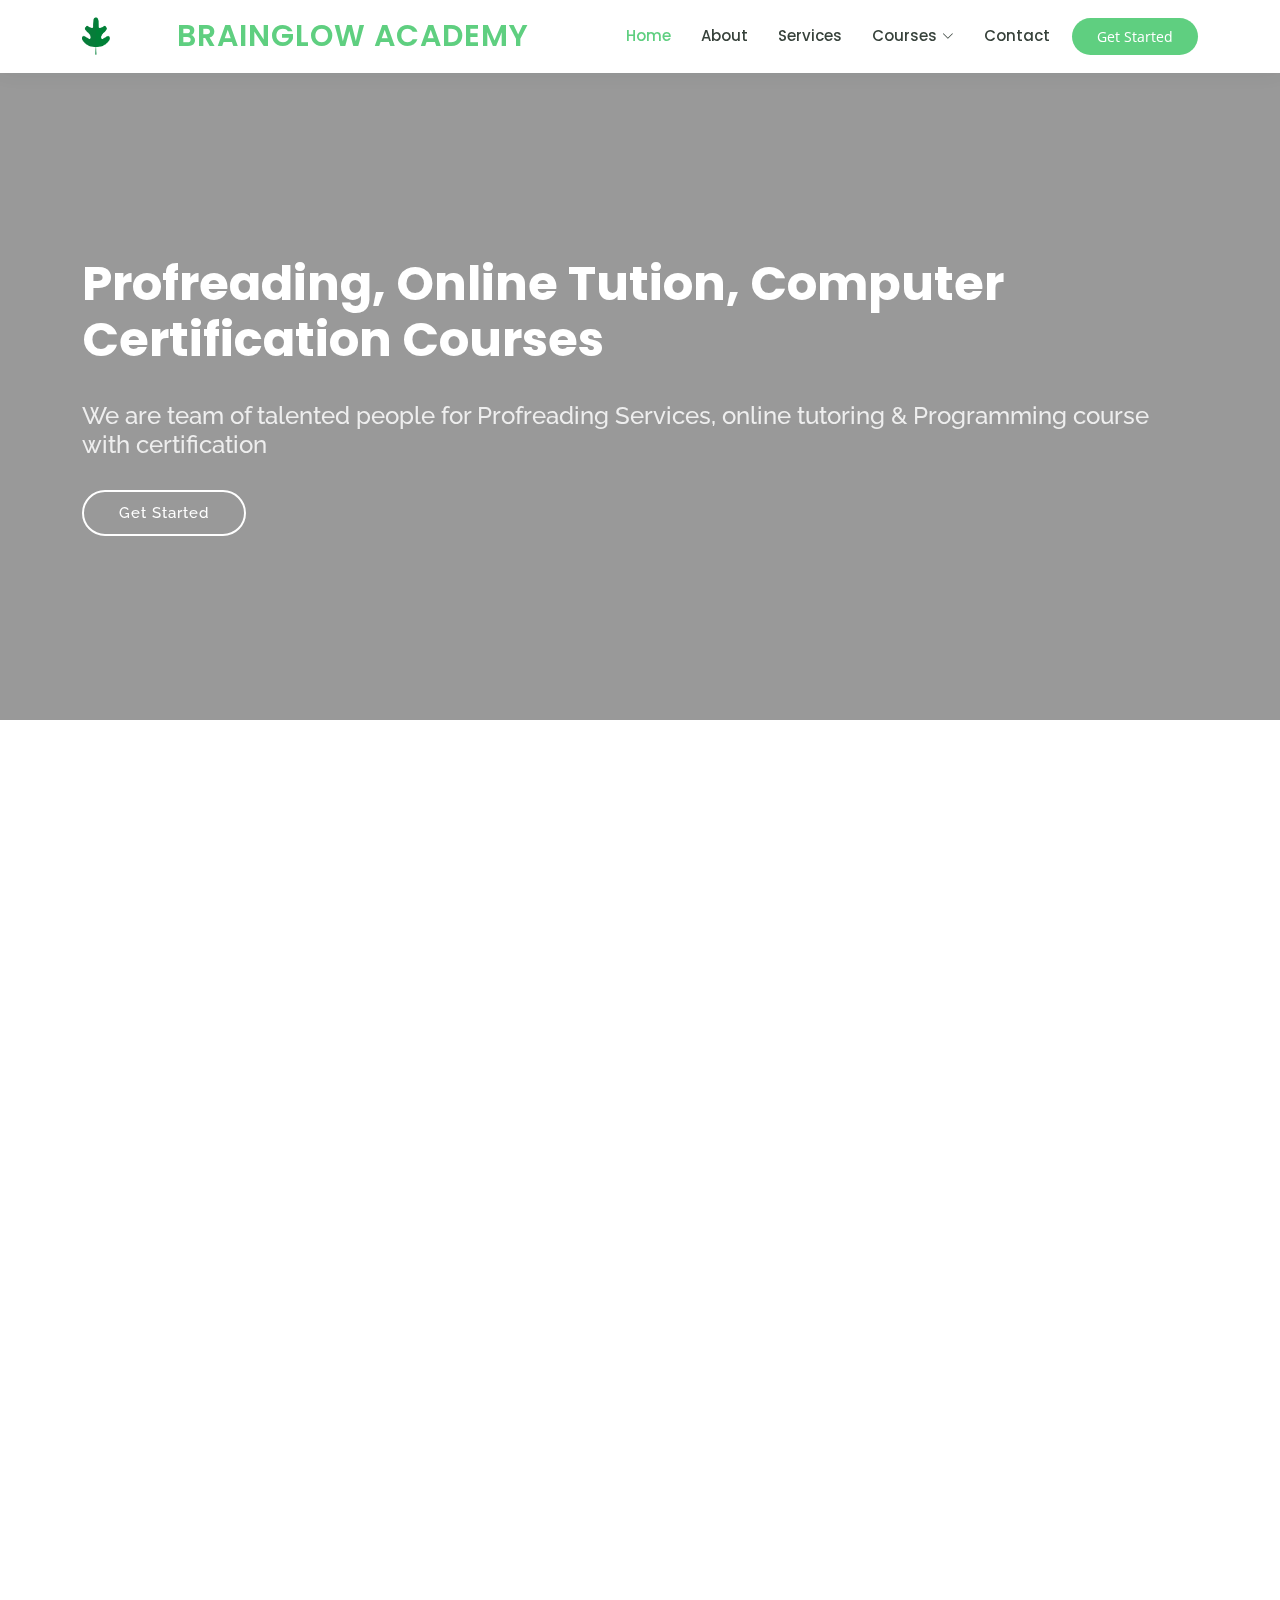
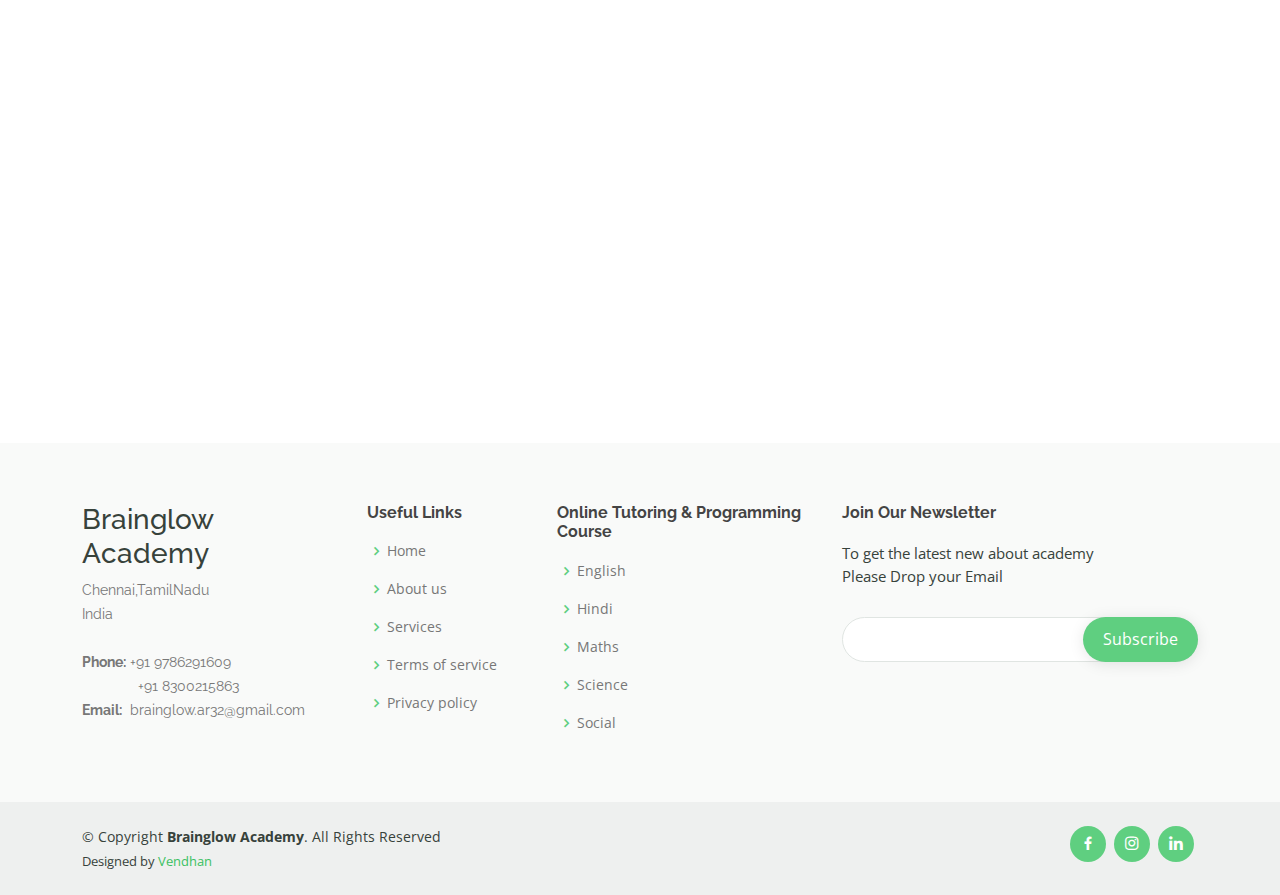
==== index.html @ c165df3a "main" ====
<!DOCTYPE html>
<html lang="en">

<head>
  <meta charset="utf-8">
  <meta content="width=device-width, initial-scale=1.0" name="viewport">

  <title>Brainglow Academy</title>
  <meta content="" name="description">
  <meta content="" name="keywords">

  <!-- Favicons -->
  <link href="assets/img/logo.png" rel="icon">
  <!--<link href="assets/img/apple-touch-icon.png" rel="apple-touch-icon">-->

  <!-- Google Fonts -->
  <link href="https://fonts.googleapis.com/css?family=Open+Sans:300,300i,400,400i,600,600i,700,700i|Raleway:300,300i,400,400i,500,500i,600,600i,700,700i|Poppins:300,300i,400,400i,500,500i,600,600i,700,700i" rel="stylesheet">

  <!-- Vendor CSS Files -->
  <link href="assets/vendor/animate.css/animate.min.css" rel="stylesheet">
  <link href="assets/vendor/aos/aos.css" rel="stylesheet">
  <link href="assets/vendor/bootstrap/css/bootstrap.min.css" rel="stylesheet">
  <link href="assets/vendor/bootstrap-icons/bootstrap-icons.css" rel="stylesheet">
  <link href="assets/vendor/boxicons/css/boxicons.min.css" rel="stylesheet">
  <link href="assets/vendor/remixicon/remixicon.css" rel="stylesheet">
  <link href="assets/vendor/swiper/swiper-bundle.min.css" rel="stylesheet">

  <!-- Template Main CSS File -->
  <link href="assets/css/style.css" rel="stylesheet">


</head>

<body>

  <!-- ======= Header ======= -->
  <header id="header" class="fixed-top">
    <div class="container d-flex align-items-center">
      <a href="index.html" class="logo me-auto"><img src="assets/img/logo.png" alt="" class="img-fluid"></a>
      <h1 class="logo me-lg-auto"><a href="index.html">BRAINGLOW ACADEMY</a></h1>
      <!-- Uncomment below if you prefer to use an image logo -->
      

      <nav id="navbar" class="navbar order-last order-lg-0">
        <ul>
          <li><a class="active" href="index.html">Home</a></li>
          <li><a href="about.html">About</a></li>
          <li><a href="service.html">Services</a></li>
          <!--<li><a href="trainers.html">Trainers</a></li>
          <li><a href="events.html">Events</a></li>
          <li><a href="pricing.html">Pricing</a></li>-->

          <li class="dropdown"><a href="#"><span>Courses</span> <i class="bi bi-chevron-down"></i></a>
            <ul>
              <li><a href="courses/pythoncourse.html">Python</a></li>
              <li class="dropdown"><a href="courses/webdevlop.html"><span>Web Development</span> <i class="bi bi-chevron-right"></i></a>
                <ul>
                  <li><a href="#">HTML5</a></li>
                  <li><a href="#">CSS3</a></li>
                  <li><a href="#">JavaScript</a></li>
                  <li><a href="#">Jquery</a></li>
                  <li><a href="#">Bootstrap</a></li>
                </ul>
              </li>
              <li><a href="#">PHP</a></li>
              <li><a href="#">C,C++</a></li>
              <li><a href="#">Django Framework</a></li>
            </ul>
          </li>
          <li><a href="contact.html">Contact</a></li>
        </ul>
        <i class="bi bi-list mobile-nav-toggle"></i>
      </nav><!-- .navbar -->

      <a href="service.html" class="get-started-btn">Get Started</a>

    </div>
  </header><!-- End Header -->

  <!-- ======= Hero Section ======= -->
  <section id="hero" class="d-flex justify-content-center align-items-center">
    <div class="container position-relative" data-aos="zoom-in" data-aos-delay="100">
      <h1>Profreading, Online Tution, Computer Certification Courses</h1><br>
      <h2>We are team of talented people for  Profreading Services, online tutoring & Programming course with certification</h2>
      <a href="service.html" class="btn-get-started">Get Started</a>
    </div>
  </section><!-- End Hero -->

  <main id="main">

    <!-- ======= About Section ======= -->
    <!--<section id="about" class="about">
      <div class="container" data-aos="fade-up">

        <div class="row">
          <div class="col-lg-6 order-1 order-lg-2" data-aos="fade-left" data-aos-delay="100">
            <img src="assets/img/about.jpg" class="img-fluid" alt="">
          </div>
          <div class="col-lg-6 pt-4 pt-lg-0 order-2 order-lg-1 content">
            <h3>Voluptatem dignissimos provident quasi corporis voluptates sit assumenda.</h3>
            <p class="fst-italic">
              Lorem ipsum dolor sit amet, consectetur adipiscing elit, sed do eiusmod tempor incididunt ut labore et dolore
              magna aliqua.
            </p>
            <ul>
              <li><i class="bi bi-check-circle"></i> Ullamco laboris nisi ut aliquip ex ea commodo consequat.</li>
              <li><i class="bi bi-check-circle"></i> Duis aute irure dolor in reprehenderit in voluptate velit.</li>
              <li><i class="bi bi-check-circle"></i> Ullamco laboris nisi ut aliquip ex ea commodo consequat. Duis aute irure dolor in reprehenderit in voluptate trideta storacalaperda mastiro dolore eu fugiat nulla pariatur.</li>
            </ul>
            <p>
              Ullamco laboris nisi ut aliquip ex ea commodo consequat. Duis aute irure dolor in reprehenderit in voluptate
            </p>

          </div>
        </div>

      </div>
    </section>--><!-- End About Section -->

    <!-- ======= Counts Section ======= -->
    <!--<section id="counts" class="counts section-bg">
      <div class="container">

        <div class="row counters">

          <div class="col-lg-3 col-6 text-center">
            <span data-purecounter-start="0" data-purecounter-end="1232" data-purecounter-duration="1" class="purecounter"></span>
            <p>Students</p>
          </div>

          <div class="col-lg-3 col-6 text-center">
            <span data-purecounter-start="0" data-purecounter-end="64" data-purecounter-duration="1" class="purecounter"></span>
            <p>Courses</p>
          </div>

          <div class="col-lg-3 col-6 text-center">
            <span data-purecounter-start="0" data-purecounter-end="42" data-purecounter-duration="1" class="purecounter"></span>
            <p>Events</p>
          </div>

          <div class="col-lg-3 col-6 text-center">
            <span data-purecounter-start="0" data-purecounter-end="15" data-purecounter-duration="1" class="purecounter"></span>
            <p>Trainers</p>
          </div>

        </div>

      </div>
    </section>--><!-- End Counts Section -->

    <!-- ======= Why Us Section ======= -->
    <section id="why-us" class="why-us">
      <div class="container" data-aos="fade-up">

        <div class="row">
          <div class="col-lg-4 d-flex align-items-stretch">
            <div class="content">
              <h3>Why Choose Brainglow?</h3>
              <p>
                Removing the complexities away from you is what we do.
                We are simple and dedicated people who are passionate about our work.
                Our work is based on insight and measurement of results. If you are looking for easy solutions that are more stylish than content, we are not for you. But, are you looking for a partner who can make you better, who goes in-depth and delivers concrete results - Yes, then just give us a ping.
              </p>
              <div class="text-center">
                <a href="about.html" class="more-btn">Learn More <i class="bx bx-chevron-right"></i></a>
              </div>
            </div>
          </div>
          <div class="col-lg-8 d-flex align-items-stretch" data-aos="zoom-in" data-aos-delay="100">
          <div class="about text-justify">
            <div class="icon-boxes d-flex flex-column justify-content-center">
              <div class="row">
                <div class="col-xl-4 d-flex align-items-stretch">
                  <div class="icon-box mt-4 mt-xl-0">
                    <i class="bx bx-receipt"></i>
          
                    <h4>Proofreading services</h4>
                    <p>Your ideas deserve to be expressed clearly. We are always ready to assist you with all your editing needs.It is the final step in the editorial cycle before publication</p>
                </div>
                </div>
                <div class="col-xl-4 d-flex align-items-stretch">
                  <div class="icon-box mt-4 mt-xl-0">
                    <i class="bx bx-dock-top"></i>
                    <h4>Online Tutoring classes</h4>
                    <p>The transition to online teaching opens up the flexibility and an opportunity to study regardless of time and place. Online tutoring is proven to be the best way to improve your kids in both knowledge and grades.</p>
                  </div>
                </div>
                <div class="col-xl-4 d-flex align-items-stretch">
                  <div class="icon-box mt-6 mt-xl-0">
                    <i class="bx bx-chevron-right-square"></i>
                    <h4>Programming Courses</h4>
                    <p>We offer certified online programming courses targeted to new and beginning coders to develop your self. The introductory classes provide a step-by-step tutorial on how to code using your favorite language and build your own application.</p>
                  </div>
                </div>
              </div>
            </div><!-- End .content-->
          </div>
        </div>
        </div>

      </div>
    </section><!-- End Why Us Section -->

    <!-- ======= Features Section ======= -->
  <!--  <section id="features" class="features">
      <div class="container" data-aos="fade-up">

        <div class="row" data-aos="zoom-in" data-aos-delay="100">
          <div class="col-lg-3 col-md-4">
            <div class="icon-box">
              <i class="ri-store-line" style="color: #ffbb2c;"></i>
              <h3><a href="">Lorem Ipsum</a></h3>
            </div>
          </div>
          <div class="col-lg-3 col-md-4 mt-4 mt-md-0">
            <div class="icon-box">
              <i class="ri-bar-chart-box-line" style="color: #5578ff;"></i>
              <h3><a href="">Dolor Sitema</a></h3>
            </div>
          </div>
          <div class="col-lg-3 col-md-4 mt-4 mt-md-0">
            <div class="icon-box">
              <i class="ri-calendar-todo-line" style="color: #e80368;"></i>
              <h3><a href="">Sed perspiciatis</a></h3>
            </div>
          </div>
          <div class="col-lg-3 col-md-4 mt-4 mt-lg-0">
            <div class="icon-box">
              <i class="ri-paint-brush-line" style="color: #e361ff;"></i>
              <h3><a href="">Magni Dolores</a></h3>
            </div>
          </div>
          <div class="col-lg-3 col-md-4 mt-4">
            <div class="icon-box">
              <i class="ri-database-2-line" style="color: #47aeff;"></i>
              <h3><a href="">Nemo Enim</a></h3>
            </div>
          </div>
          <div class="col-lg-3 col-md-4 mt-4">
            <div class="icon-box">
              <i class="ri-gradienter-line" style="color: #ffa76e;"></i>
              <h3><a href="">Eiusmod Tempor</a></h3>
            </div>
          </div>
          <div class="col-lg-3 col-md-4 mt-4">
            <div class="icon-box">
              <i class="ri-file-list-3-line" style="color: #11dbcf;"></i>
              <h3><a href="">Midela Teren</a></h3>
            </div>
          </div>
          <div class="col-lg-3 col-md-4 mt-4">
            <div class="icon-box">
              <i class="ri-price-tag-2-line" style="color: #4233ff;"></i>
              <h3><a href="">Pira Neve</a></h3>
            </div>
          </div>
          <div class="col-lg-3 col-md-4 mt-4">
            <div class="icon-box">
              <i class="ri-anchor-line" style="color: #b2904f;"></i>
              <h3><a href="">Dirada Pack</a></h3>
            </div>
          </div>
          <div class="col-lg-3 col-md-4 mt-4">
            <div class="icon-box">
              <i class="ri-disc-line" style="color: #b20969;"></i>
              <h3><a href="">Moton Ideal</a></h3>
            </div>
          </div>
          <div class="col-lg-3 col-md-4 mt-4">
            <div class="icon-box">
              <i class="ri-base-station-line" style="color: #ff5828;"></i>
              <h3><a href="">Verdo Park</a></h3>
            </div>
          </div>
          <div class="col-lg-3 col-md-4 mt-4">
            <div class="icon-box">
              <i class="ri-fingerprint-line" style="color: #29cc61;"></i>
              <h3><a href="">Flavor Nivelanda</a></h3>
            </div>
          </div>
        </div>

      </div>
    </section><!-End Features Section -->

    <!-- ======= Popular Courses Section ======= -->
    <section id="popular-courses" class="courses">
      <div class="container" data-aos="fade-up">

        <div class="section-title">
  
          <p>Popular Courses</p>
        </div>

        <div class="row" data-aos="zoom-in" data-aos-delay="100">

          <div class="col-lg-4 col-md-6 align-items-stretch">
            <div class="course-item">
              <img src="assets/img/Hindi-Overview.jpg" class="img-fluid" alt="...">
              <div class="course-content">
                <div class="d-flex justify-content-between align-items-center mb-3">
                  <h4>Hindi class</h4>
                  <p class="price">&#8377;2500</p>
                </div>

                <h3><a href="">Complete Hindi Course</a></h3>
                <p>We provide the complete hindi courses for various Hinid Exams like Parichaya, Prathamik, Madhyama, Rashtrabhasha, Praveshika, Rashtrabhasha Visharad, and Rashtrabhasha Praveen. As well as speaking and writing skill.</p>
                <div class="trainer d-flex justify-content-between align-items-center">
                 <!-- <div class="trainer-profile d-flex align-items-center">
                    <img src="assets/img/trainers/trainer-1.jpg" class="img-fluid" alt="">
                    <span>Antonio</span>
                  </div>
                  <div class="trainer-rank d-flex align-items-center">
                    <i class="bx bx-user"></i>&nbsp;50
                    &nbsp;&nbsp;
                    <i class="bx bx-heart"></i>&nbsp;65
                  </div>-->
                </div>
              </div>
            </div>
          </div> <!-- End Course Item-->

          <div class="col-lg-4 col-md-6 align-items-stretch mt-4 mt-md-0">
            <div class="course-item">
              <img src="assets/img/programmin.jpg" class="img-fluid" alt="...">
              <div class="course-content">
                <div class="d-flex justify-content-between align-items-center mb-3">
                  <h4>Python</h4>
                  <p class="price">&#8377;4000</p>
                </div>

                <h3><a href="courses/pythoncourse.html">Complete Python Course</a></h3>
                <p>This Python and Django course content covers all the latest topics from basic to advanced level like python Machine Learning,AI,Web Development and Data Science.This Courses helps you to became a Full Stack developer.</p>
                <div class="trainer d-flex justify-content-between align-items-center">
                  <!--<div class="trainer-profile d-flex align-items-center">
                    <img src="assets/img/trainers/trainer-2.jpg" class="img-fluid" alt="">
                    <span>Lana</span>
                  </div>
                  <div class="trainer-rank d-flex align-items-center">
                    <i class="bx bx-user"></i>&nbsp;35
                    &nbsp;&nbsp;
                    <i class="bx bx-heart"></i>&nbsp;42
                  </div>-->
                </div>
              </div>
            </div>
          </div> <!-- End Course Item-->

          <div class="col-lg-4 col-md-6 d-flex align-items-stretch mt-4 mt-lg-0">
            <div class="course-item">
              <img src="assets/img/javascript.jpg" class="img-fluid" alt="...">
              <div class="course-content">
                <div class="d-flex justify-content-between align-items-center mb-3">
                  <h4>Full Stack</h4>
                  <p class="price">&#8377;3800</p>
                </div>

                <h3><a href="courses/webdevlop.html">Web Development</a></h3>
                <p>Web Development Courses cover various areas of study including Introduction to Web Development, Web Technologies, Web Applications, JavaScript, Python and many more.</p>
                <div class="trainer d-flex justify-content-between align-items-center">
                <!--  <div class="trainer-profile d-flex align-items-center">
                    <img src="assets/img/trainers/trainer-3.jpg" class="img-fluid" alt="">
                    <span>Brandon</span>
                  </div>
                  <div class="trainer-rank d-flex align-items-center">
                    <i class="bx bx-user"></i>&nbsp;20
                    &nbsp;&nbsp;
                    <i class="bx bx-heart"></i>&nbsp;85
                  </div>-->
                </div>
              </div>
            </div>
          </div> <!-- End Course Item-->

        </div>

      </div>
    </section><!-- End Popular Courses Section -->

    <!-- ======= Trainers Section ======= -->
   <!-- <section id="trainers" class="trainers">
      <div class="container" data-aos="fade-up">

        <div class="row" data-aos="zoom-in" data-aos-delay="100">
          <div class="col-lg-4 col-md-6 d-flex align-items-stretch">
            <div class="member">
              <img src="assets/img/trainers/trainer-1.jpg" class="img-fluid" alt="">
              <div class="member-content">
                <h4>Walter White</h4>
                <span>Web Development</span>
                <p>
                  Magni qui quod omnis unde et eos fuga et exercitationem. Odio veritatis perspiciatis quaerat qui aut aut aut
                </p>
                <div class="social">
                  <a href=""><i class="bi bi-twitter"></i></a>
                  <a href=""><i class="bi bi-facebook"></i></a>
                  <a href=""><i class="bi bi-instagram"></i></a>
                  <a href=""><i class="bi bi-linkedin"></i></a>
                </div>
              </div>
            </div>
          </div>

          <div class="col-lg-4 col-md-6 d-flex align-items-stretch">
            <div class="member">
              <img src="assets/img/trainers/trainer-2.jpg" class="img-fluid" alt="">
              <div class="member-content">
                <h4>Sarah Jhinson</h4>
                <span>Marketing</span>
                <p>
                  Repellat fugiat adipisci nemo illum nesciunt voluptas repellendus. In architecto rerum rerum temporibus
                </p>
                <div class="social">
                  <a href=""><i class="bi bi-twitter"></i></a>
                  <a href=""><i class="bi bi-facebook"></i></a>
                  <a href=""><i class="bi bi-instagram"></i></a>
                  <a href=""><i class="bi bi-linkedin"></i></a>
                </div>
              </div>
            </div>
          </div>

          <div class="col-lg-4 col-md-6 d-flex align-items-stretch">
            <div class="member">
              <img src="assets/img/trainers/trainer-3.jpg" class="img-fluid" alt="">
              <div class="member-content">
                <h4>William Anderson</h4>
                <span>Content</span>
                <p>
                  Voluptas necessitatibus occaecati quia. Earum totam consequuntur qui porro et laborum toro des clara
                </p>
                <div class="social">
                  <a href=""><i class="bi bi-twitter"></i></a>
                  <a href=""><i class="bi bi-facebook"></i></a>
                  <a href=""><i class="bi bi-instagram"></i></a>
                  <a href=""><i class="bi bi-linkedin"></i></a>
                </div>
              </div>
            </div>
          </div>

        </div>

      </div>
    </section><!-- End Trainers Section -->

  </main><!-- End #main -->

<!-- ======= Footer ======= -->
<footer id="footer">

  <div class="footer-top">
    <div class="container">
      <div class="row">

        <div class="col-lg-3 col-md-6 footer-contact">
          <h3>Brainglow Academy</h3>
          <p>
             
            Chennai,TamilNadu<br>
            India<br><br>
            <strong>Phone:</strong> +91 9786291609<br>
            &nbsp;&nbsp;&nbsp;&nbsp;&nbsp;&nbsp;&nbsp;&nbsp;&nbsp;&nbsp;&nbsp;&nbsp;&nbsp; +91 8300215863<br>
            <strong>Email:</strong>&nbsp; brainglow.ar32@gmail.com<br>
          </p>
        </div>

        <div class="col-lg-2 col-md-6 footer-links">
          <h4>Useful Links</h4>
          <ul>
            <li><i class="bx bx-chevron-right"></i> <a href="#">Home</a></li>
            <li><i class="bx bx-chevron-right"></i> <a href="about.html">About us</a></li>
            <li><i class="bx bx-chevron-right"></i> <a href="service.html">Services</a></li>
            <li><i class="bx bx-chevron-right"></i> <a href="termsofservice.html" target="_blank">Terms of service</a></li>
            <li><i class="bx bx-chevron-right"></i> <a href="privacypolicy.html" target="_blank">Privacy policy</a></li>
          </ul>
        </div>

        <div class="col-lg-3 col-md-6 footer-links">
          <h4>Online Tutoring & Programming Course</h4>
          <ul>
            <li><i class="bx bx-chevron-right"></i> <a href="#">English</a></li>
            <li><i class="bx bx-chevron-right"></i> <a href="#">Hindi</a></li>
            <li><i class="bx bx-chevron-right"></i> <a href="#">Maths</a></li>
            <li><i class="bx bx-chevron-right"></i> <a href="#">Science</a></li>
            <li><i class="bx bx-chevron-right"></i> <a href="#">Social</a></li>
          </ul>
        </div>

        <div class="col-lg-4 col-md-6 footer-newsletter">
          <h4>Join Our Newsletter</h4>
          <p>To get the latest new about academy<br>Please Drop your Email</p>
          <form action="" method="post">
            <input type="email" name="email"><input type="submit" value="Subscribe">
          </form>
        </div>

      </div>
    </div>
  </div>

  <div class="container d-md-flex py-4">

    <div class="me-md-auto text-center text-md-start">
      <div class="copyright">
        &copy; Copyright <strong><span>Brainglow Academy</span></strong>. All Rights Reserved
      </div>
      <div class="credits">
        Designed by <a href="">Vendhan</a>
      </div>
    </div>
    <div class="social-links text-center text-md-right pt-3 pt-md-0">
      
      <a href="https://www.facebook.com/brain.glow.71" target="_blank" class="facebook"><i class="bx bxl-facebook"></i></a>
      <a href="https://www.instagram.com/brainglow_academy/" target="_blank" class="instagram"><i class="bx bxl-instagram"></i></a>
      <a href="https://www.linkedin.com/in/brainglow-academy-405b58243/" target="_blank" class="linkedin"><i class="bx bxl-linkedin"></i></a>
    </div>
  </div>
</footer><!-- End Footer -->

  <div id="preloader"></div>
  <a href="#" class="back-to-top d-flex align-items-center justify-content-center"><i class="bi bi-arrow-up-short"></i></a>

  <!-- Vendor JS Files -->
  <script src="assets/vendor/purecounter/purecounter.js"></script>
  <script src="assets/vendor/aos/aos.js"></script>
  <script src="assets/vendor/bootstrap/js/bootstrap.bundle.min.js"></script>
  <script src="assets/vendor/swiper/swiper-bundle.min.js"></script>
  <script src="assets/vendor/php-email-form/validate.js"></script>

  <!-- Template Main JS File -->
  <script src="assets/js/main.js"></script>

</body>

</html>
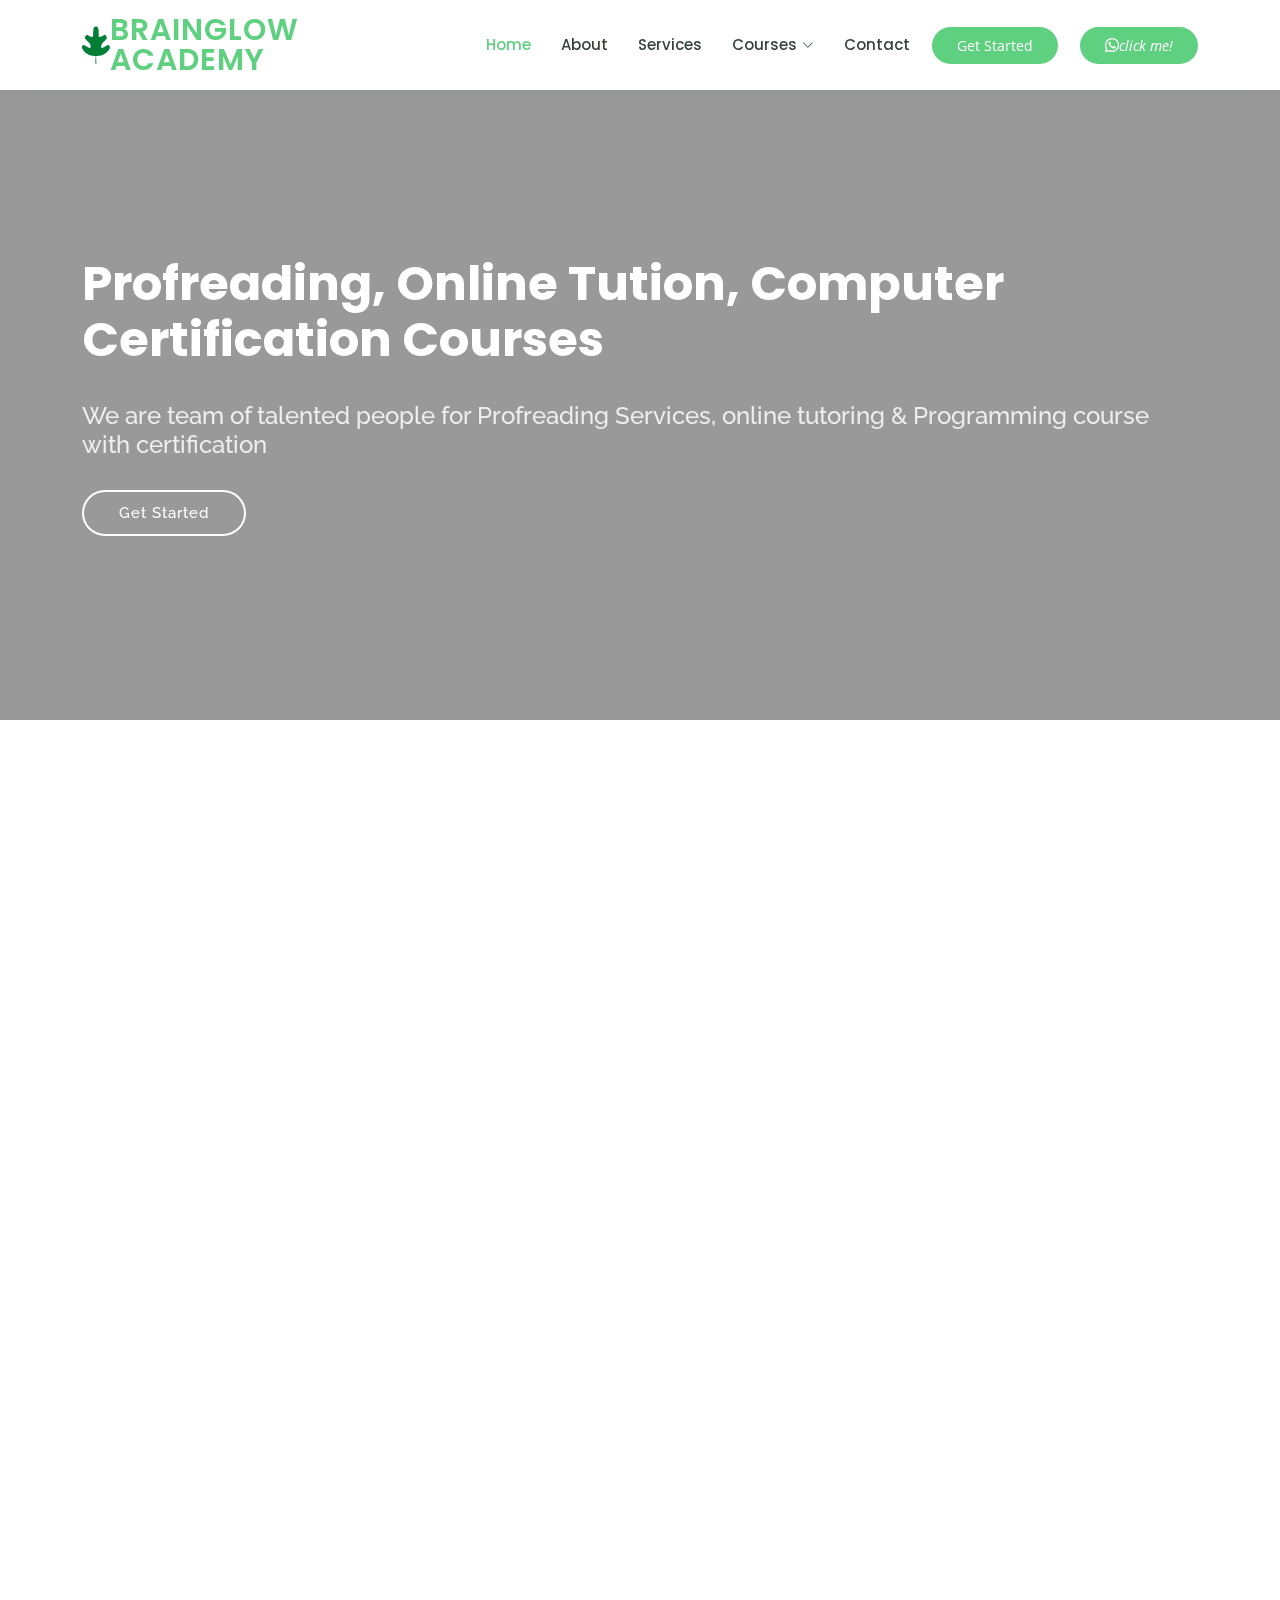
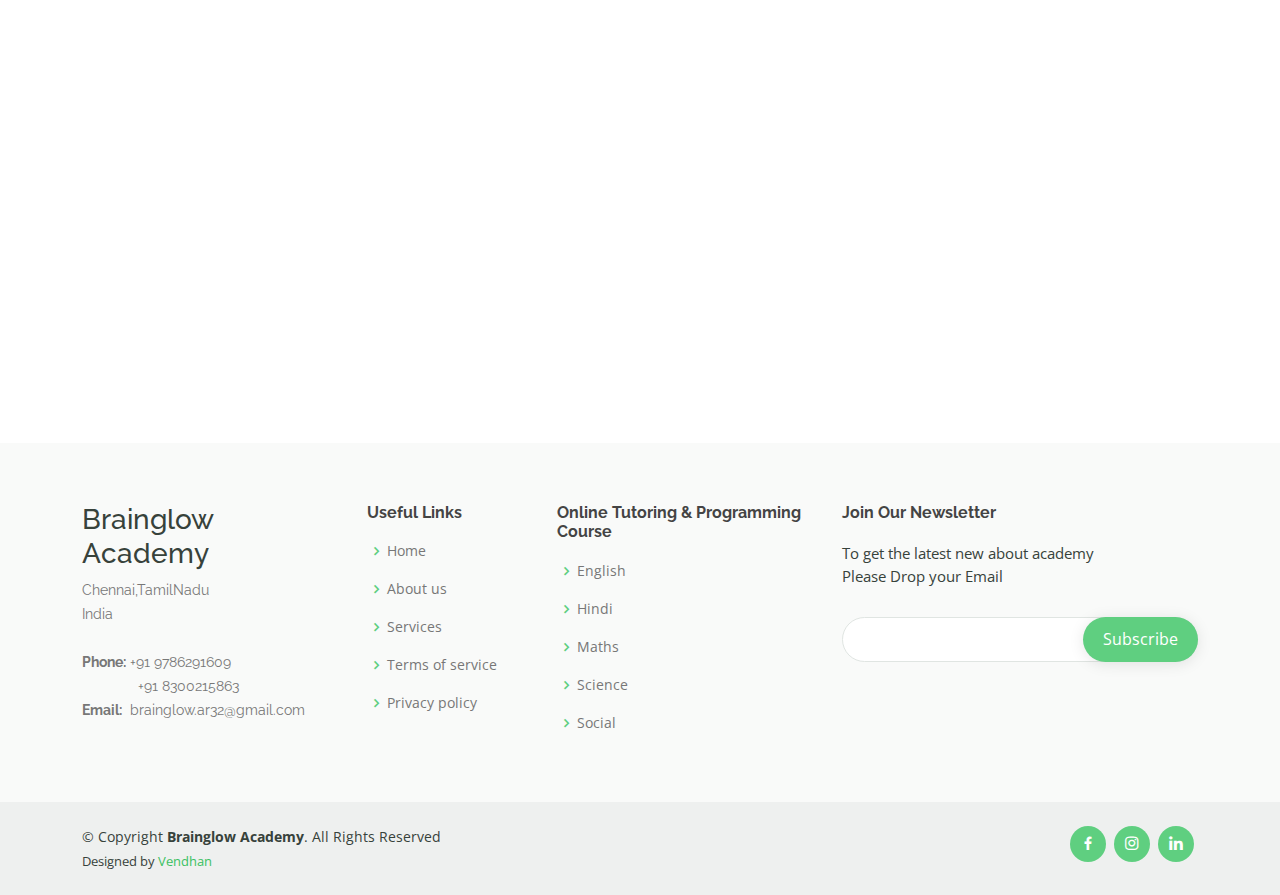
==== commit 8a771bcb: "Update index.html" ====
--- a/index.html
+++ b/index.html
@@ -58,11 +58,10 @@
                   <li><a href="#">HTML5</a></li>
                   <li><a href="#">CSS3</a></li>
                   <li><a href="#">JavaScript</a></li>
-                  <li><a href="#">Jquery</a></li>
-                  <li><a href="#">Bootstrap</a></li>
                 </ul>
               </li>
-              <li><a href="#">PHP</a></li>
+              <li><a href="#">C#</a></li>
+              <li><a href="">Angular Javascript</a></li>
               <li><a href="#">C,C++</a></li>
               <li><a href="#">Django Framework</a></li>
             </ul>
@@ -73,6 +72,7 @@
       </nav><!-- .navbar -->
 
       <a href="service.html" class="get-started-btn">Get Started</a>
+      <a href="https://wa.me/918124601394&text=Hi I need enquire" class="get-started-btn"><i class ="bi bi-whatsapp">click me!</i></a>
 
     </div>
   </header><!-- End Header -->
@@ -533,4 +533,4 @@
 
 </body>
 
-</html>+</html>
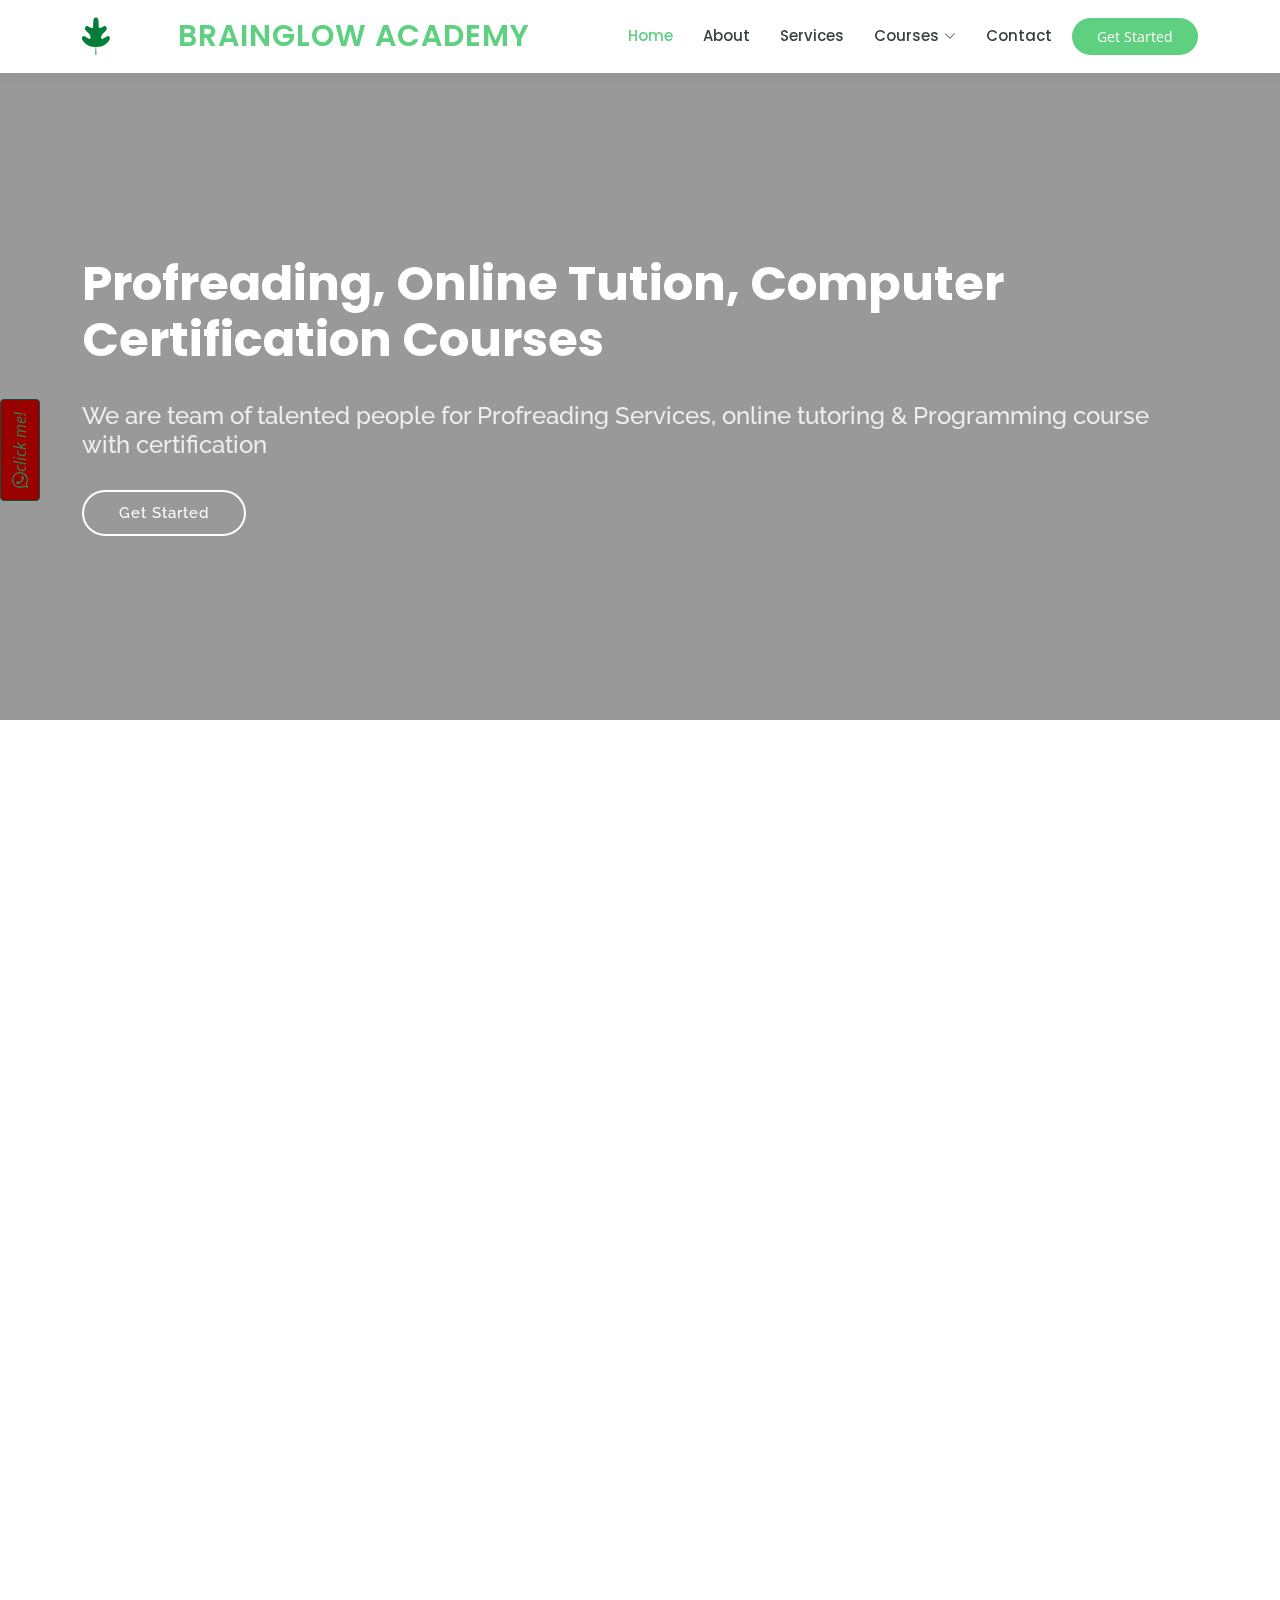
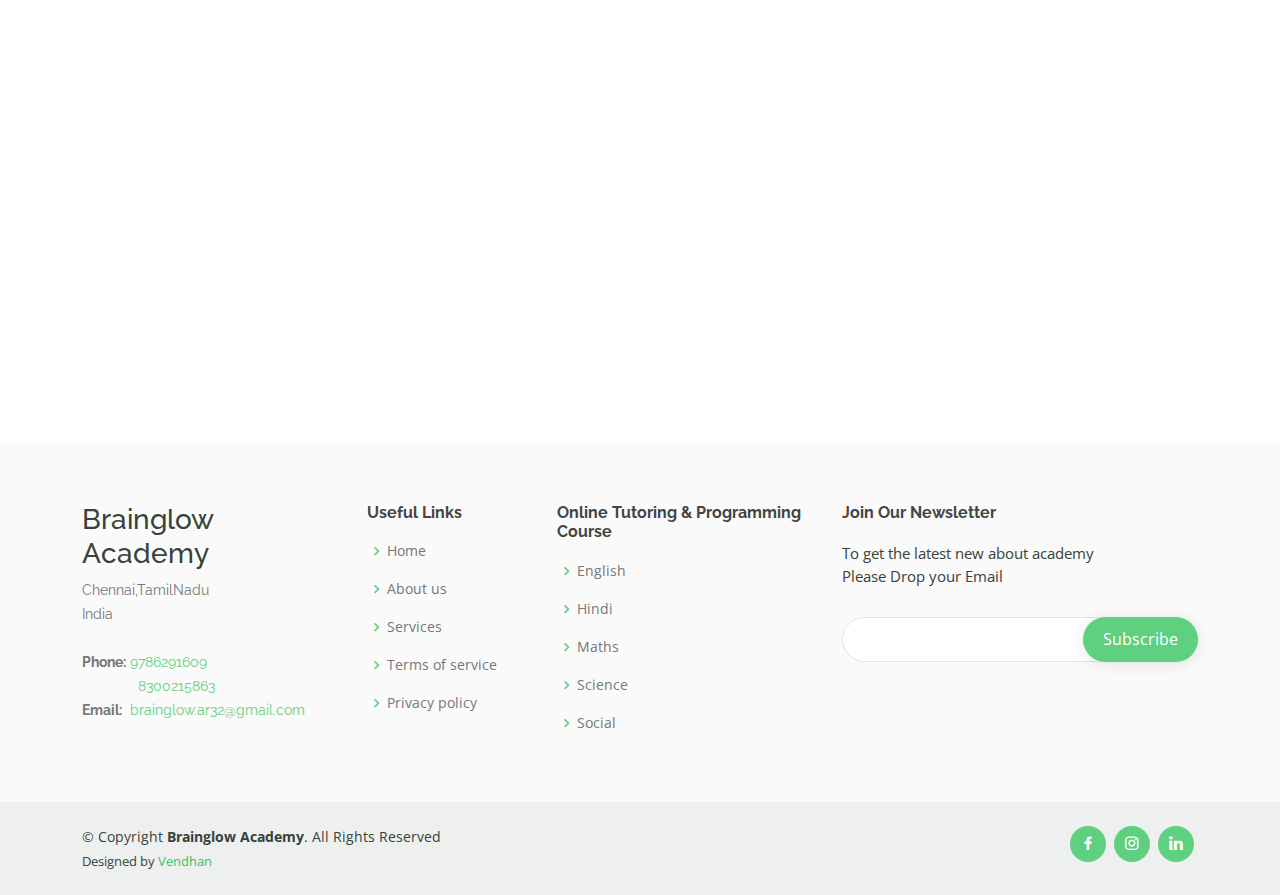
==== commit 4a917c23: "first commit" ====
--- a/index.html
+++ b/index.html
@@ -27,11 +27,14 @@
 
   <!-- Template Main CSS File -->
   <link href="assets/css/style.css" rel="stylesheet">
-
-
+ 
 </head>
 
 <body>
+<!-- Left float button -->
+<button class="btn btn-success left" >
+  <a href="https://wa.me/918124601394?text=Hi%20I%20need%20enquire" ><i class ="bi bi-whatsapp">click me!</i></a>
+</button>
 
   <!-- ======= Header ======= -->
   <header id="header" class="fixed-top">
@@ -58,10 +61,11 @@
                   <li><a href="#">HTML5</a></li>
                   <li><a href="#">CSS3</a></li>
                   <li><a href="#">JavaScript</a></li>
+                  <li><a href="#">Jquery</a></li>
+                  <li><a href="#">Bootstrap</a></li>
                 </ul>
               </li>
-              <li><a href="#">C#</a></li>
-              <li><a href="">Angular Javascript</a></li>
+              <li><a href="#">PHP</a></li>
               <li><a href="#">C,C++</a></li>
               <li><a href="#">Django Framework</a></li>
             </ul>
@@ -72,7 +76,6 @@
       </nav><!-- .navbar -->
 
       <a href="service.html" class="get-started-btn">Get Started</a>
-      <a href="https://wa.me/918124601394&text=Hi I need enquire" class="get-started-btn"><i class ="bi bi-whatsapp">click me!</i></a>
 
     </div>
   </header><!-- End Header -->
@@ -459,9 +462,9 @@
              
             Chennai,TamilNadu<br>
             India<br><br>
-            <strong>Phone:</strong> +91 9786291609<br>
-            &nbsp;&nbsp;&nbsp;&nbsp;&nbsp;&nbsp;&nbsp;&nbsp;&nbsp;&nbsp;&nbsp;&nbsp;&nbsp; +91 8300215863<br>
-            <strong>Email:</strong>&nbsp; brainglow.ar32@gmail.com<br>
+            <strong>Phone:</strong> <a href="tel:9786291609"> 9786291609</a><br>
+            &nbsp;&nbsp;&nbsp;&nbsp;&nbsp;&nbsp;&nbsp;&nbsp;&nbsp;&nbsp;&nbsp;&nbsp;&nbsp;<a href="tel:8300215863"> 8300215863</a><br>
+            <strong>Email:</strong>&nbsp; <a href="mailto:brainglow.ar32@gmail.com">brainglow.ar32@gmail.com</a><br>
           </p>
         </div>
 
@@ -533,4 +536,4 @@
 
 </body>
 
-</html>
+</html>--- a/assets/css/style.css
+++ b/assets/css/style.css
@@ -136,7 +136,7 @@
 * Get Startet Button 
 */
 .get-started-btn {
-  margin-left: 22px;
+  margin-left: 20px;
   background: #5fcf80;
   color: #fff;
   border-radius: 50px;
@@ -1355,4 +1355,42 @@
   background: #3ac162;
   color: #fff;
   text-decoration: none;
+}
+
+.left,
+.right {
+  position: fixed;
+  top: 0;
+  bottom: 0;
+  height: 2.5em;
+  margin: auto;
+  background: red;
+}
+ 
+.left {
+  left: 0;
+  -webkit-transform-origin: 0 50%;
+     -moz-transform-origin: 0 50%;
+      -ms-transform-origin: 0 50%;
+       -o-transform-origin: 0 50%;
+          transform-origin: 0 50%;
+  -webkit-transform: rotate(-90deg) translate(-50%, 50%);
+     -moz-transform: rotate(-90deg) translate(-50%, 50%);
+      -ms-transform: rotate(-90deg) translate(-50%, 50%);
+       -o-transform: rotate(-90deg) translate(-50%, 50%);
+          transform: rotate(-90deg) translate(-50%, 50%);
+}
+ 
+.right {
+   right: 0;
+   -webkit-transform-origin: 100% 50%;
+      -moz-transform-origin: 100% 50%;
+       -ms-transform-origin: 100% 50%;
+        -o-transform-origin: 100% 50%;
+           transform-origin: 100% 50%;
+   -webkit-transform: rotate(90deg) translate(50%, 50%);
+      -moz-transform: rotate(90deg) translate(50%, 50%);
+       -ms-transform: rotate(90deg) translate(50%, 50%);
+        -o-transform: rotate(90deg) translate(50%, 50%);
+           transform: rotate(90deg) translate(50%, 50%);
 }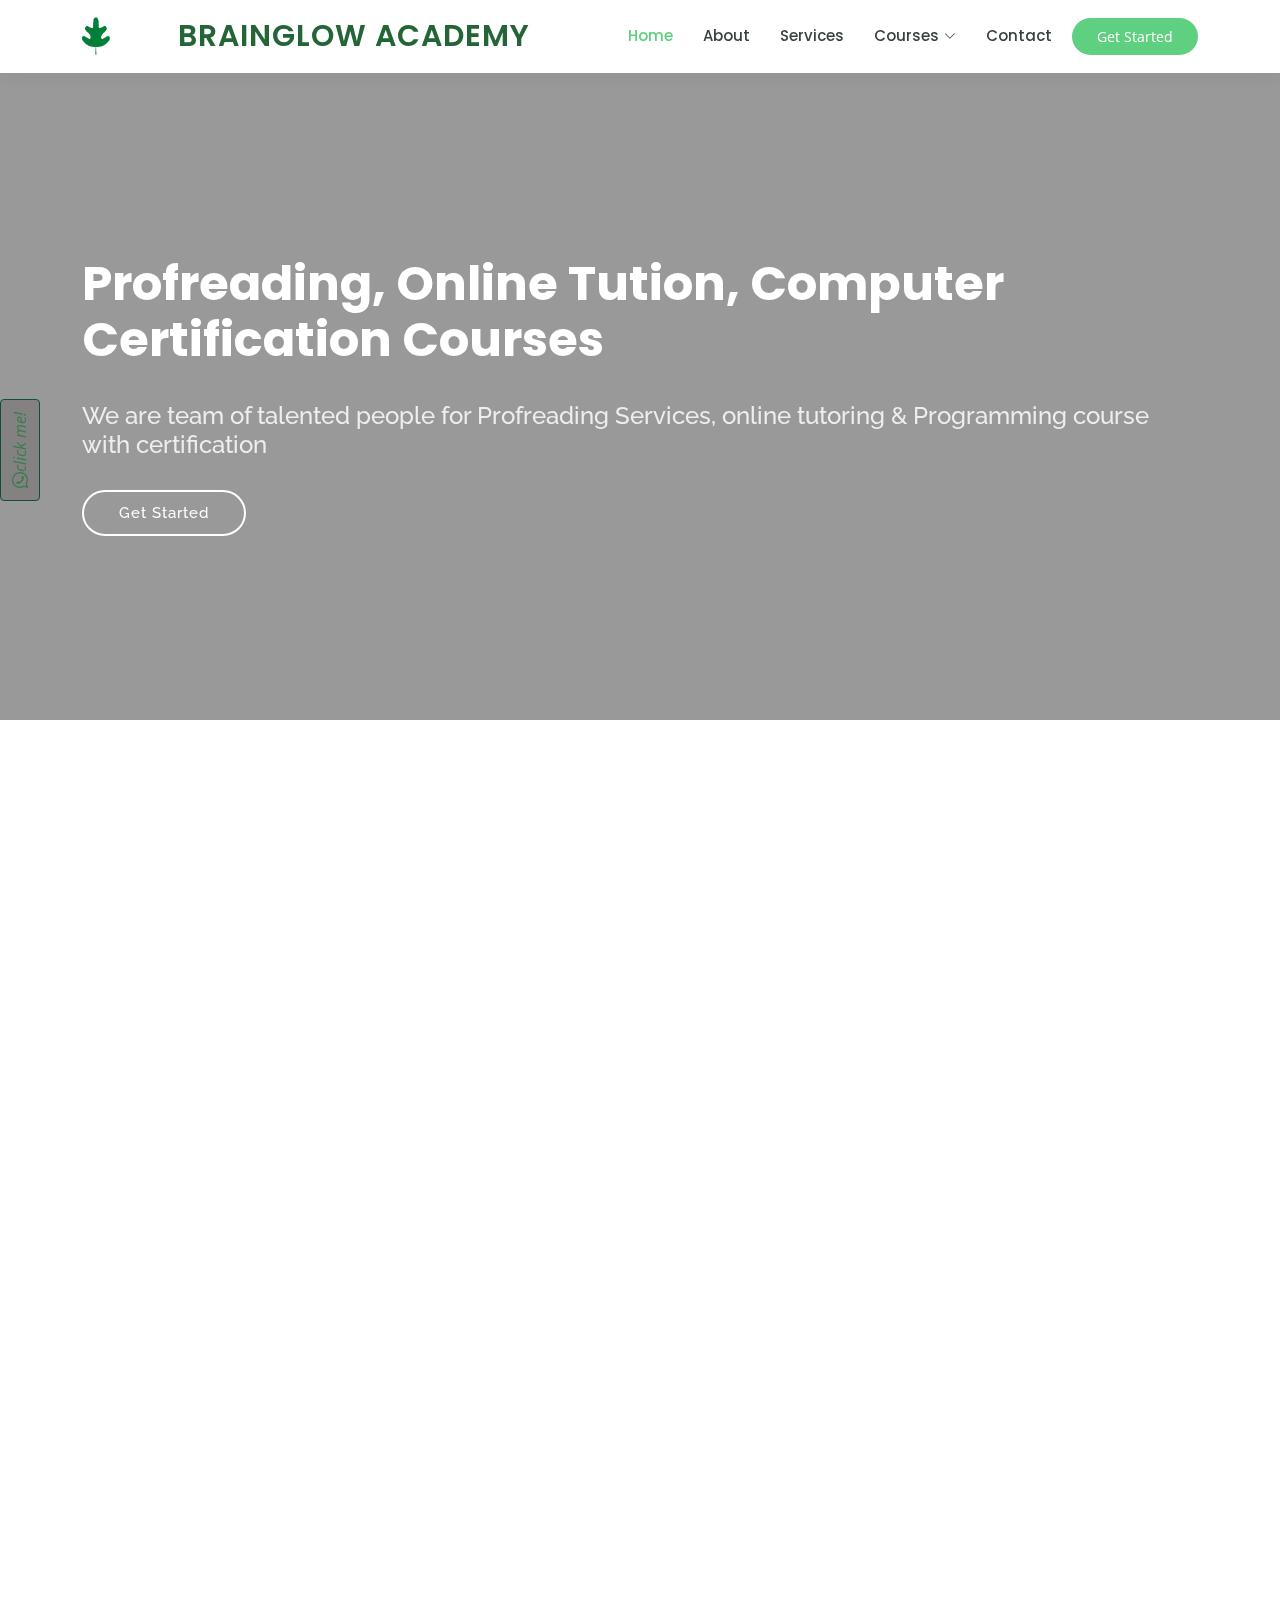
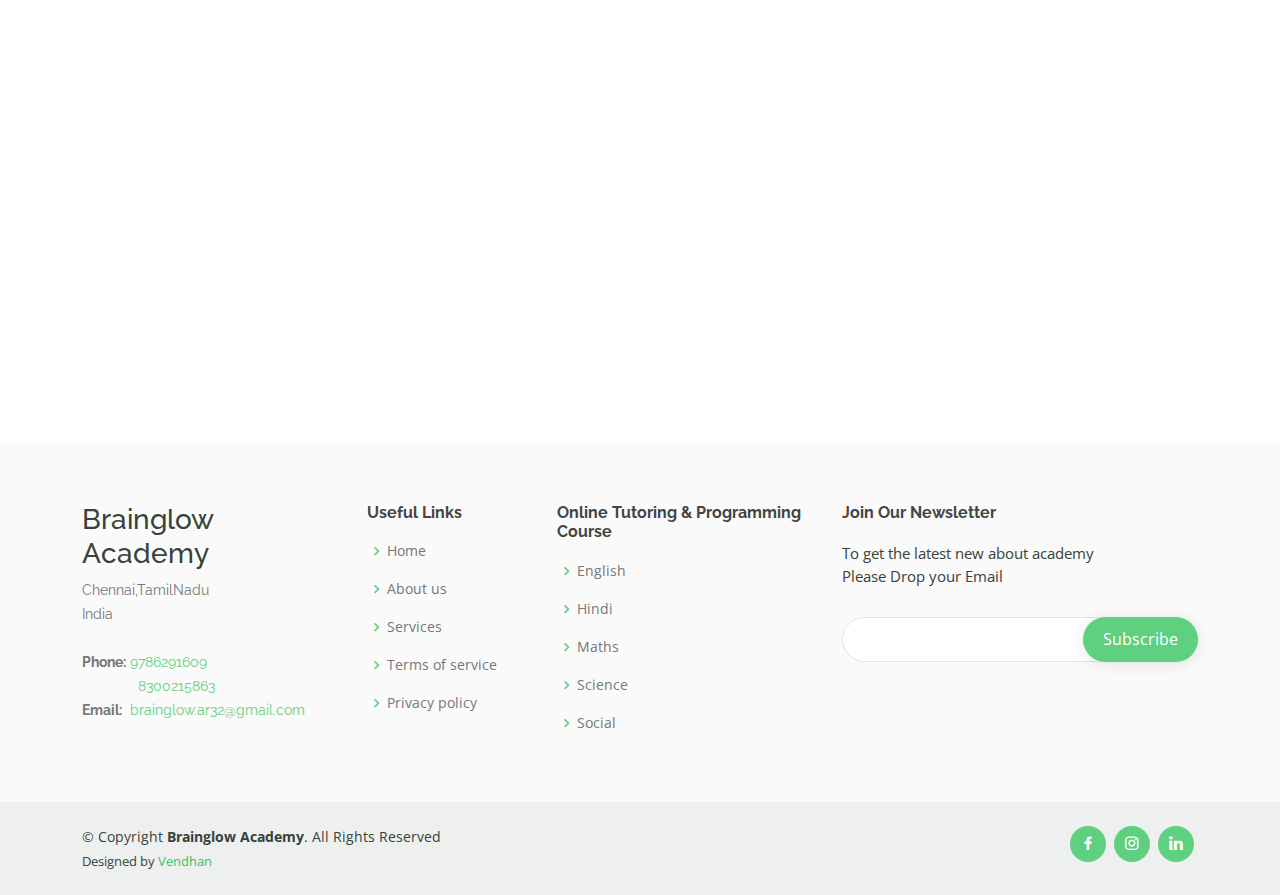
==== commit 8a34f6f0: "git push" ====
--- a/index.html
+++ b/index.html
@@ -55,8 +55,8 @@
 
           <li class="dropdown"><a href="#"><span>Courses</span> <i class="bi bi-chevron-down"></i></a>
             <ul>
-              <li><a href="courses/pythoncourse.html">Python</a></li>
-              <li class="dropdown"><a href="courses/webdevlop.html"><span>Web Development</span> <i class="bi bi-chevron-right"></i></a>
+              <li><a href="#">Python</a></li>
+              <li class="dropdown"><a href="#"><span>Web Development</span> <i class="bi bi-chevron-right"></i></a>
                 <ul>
                   <li><a href="#">HTML5</a></li>
                   <li><a href="#">CSS3</a></li>
@@ -65,9 +65,7 @@
                   <li><a href="#">Bootstrap</a></li>
                 </ul>
               </li>
-              <li><a href="#">PHP</a></li>
-              <li><a href="#">C,C++</a></li>
-              <li><a href="#">Django Framework</a></li>
+            
             </ul>
           </li>
           <li><a href="contact.html">Contact</a></li>
--- a/assets/css/style.css
+++ b/assets/css/style.css
@@ -126,7 +126,7 @@
   font-family: "Poppins", sans-serif;
 }
 #header .logo a {
-  color: #5fcf80;
+  color: #246537;
 }
 #header .logo img {
   max-height: 40px;
@@ -1364,7 +1364,7 @@
   bottom: 0;
   height: 2.5em;
   margin: auto;
-  background: red;
+  background: rgb(219, 216, 216);
 }
  
 .left {
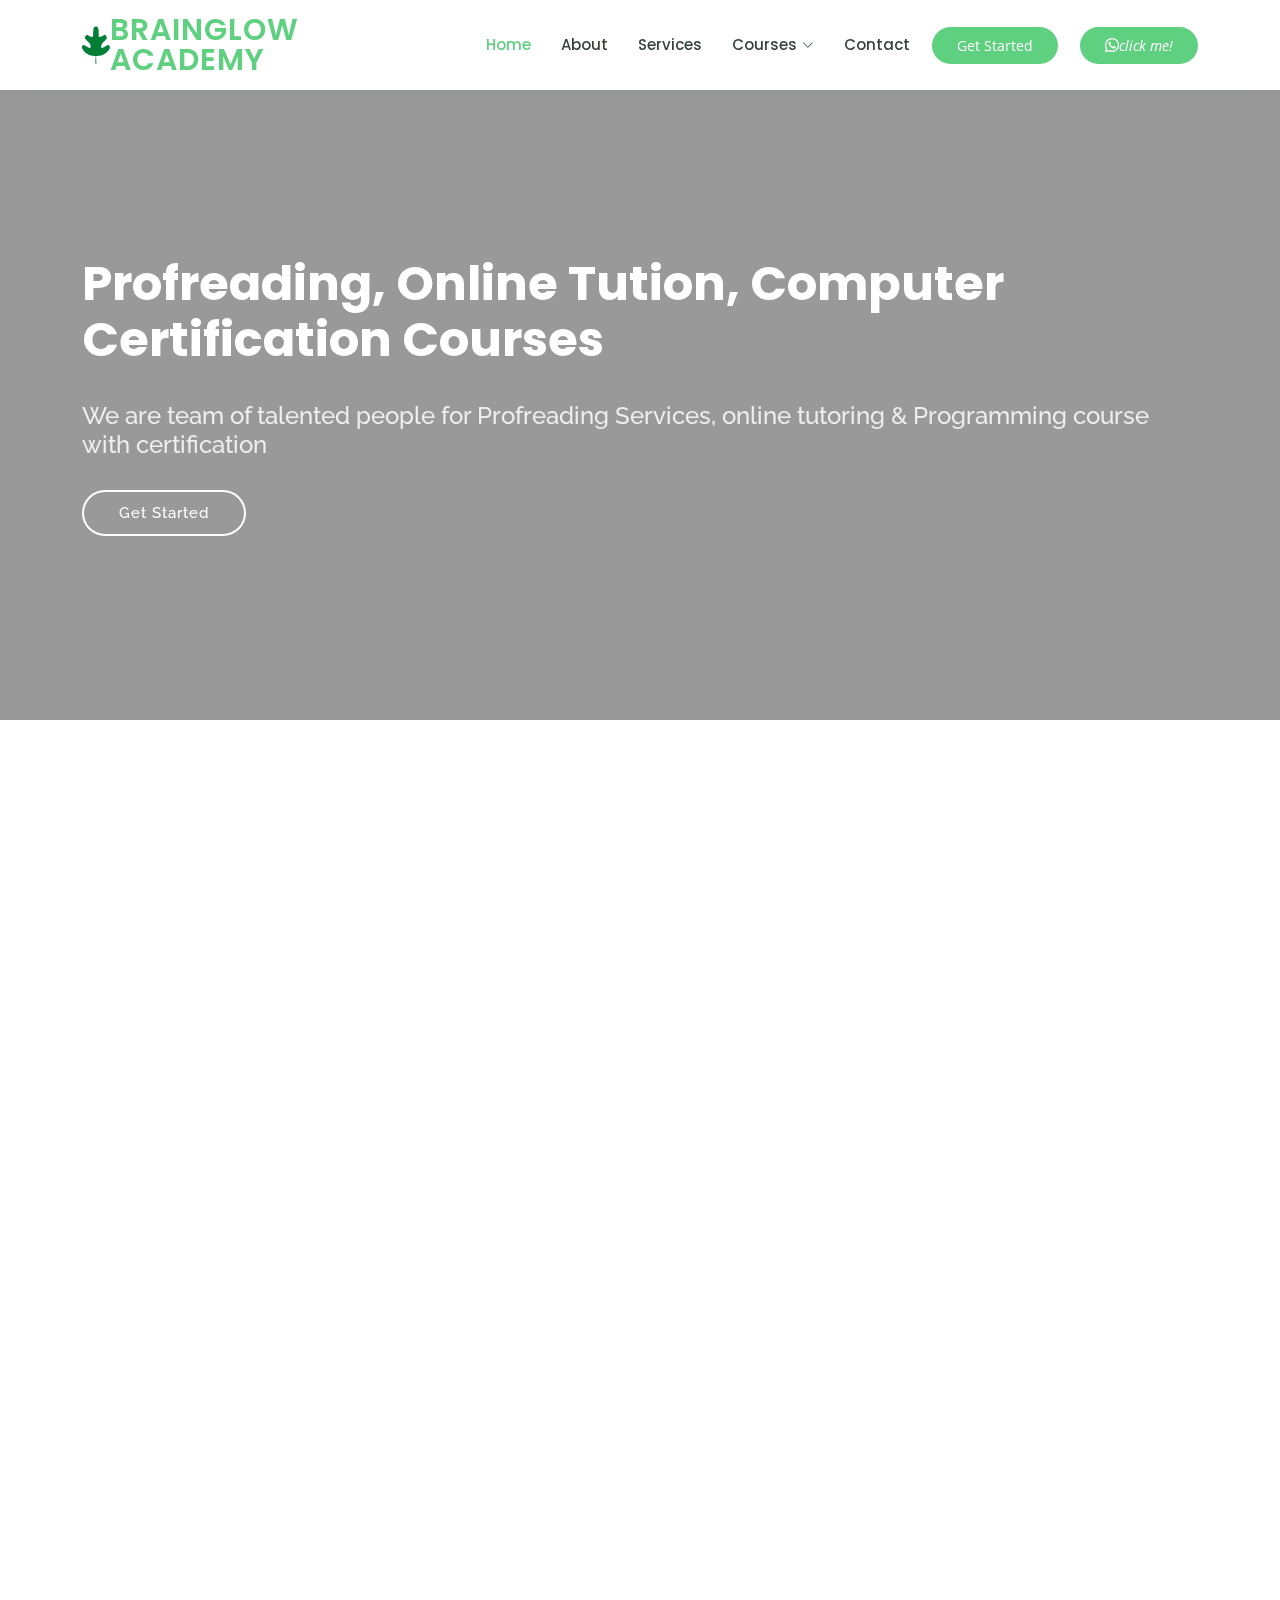
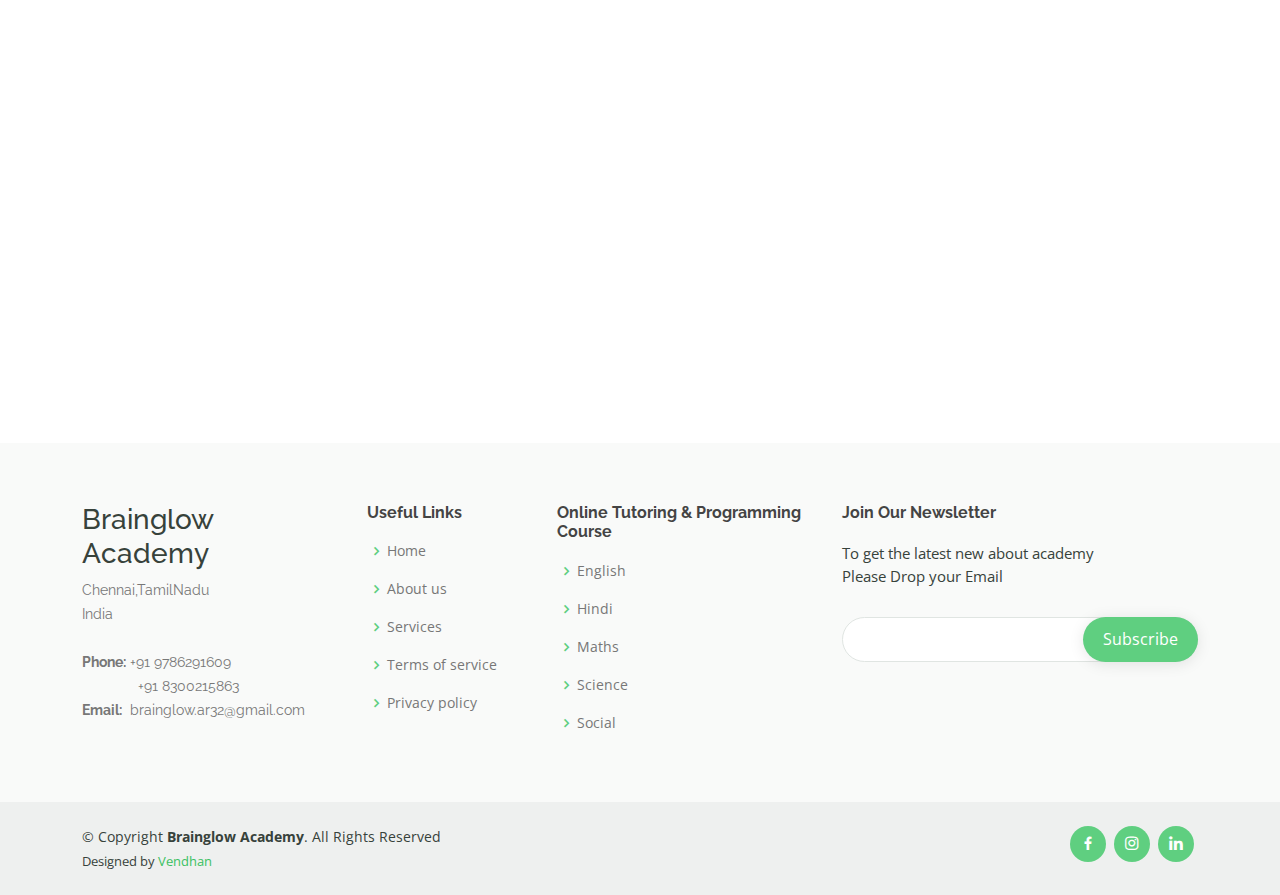
==== commit 44dbe0d8: "git push" ====
--- a/index.html
+++ b/index.html
@@ -27,14 +27,11 @@
 
   <!-- Template Main CSS File -->
   <link href="assets/css/style.css" rel="stylesheet">
- 
+
+
 </head>
 
 <body>
-<!-- Left float button -->
-<button class="btn btn-success left" >
-  <a href="https://wa.me/918124601394?text=Hi%20I%20need%20enquire" ><i class ="bi bi-whatsapp">click me!</i></a>
-</button>
 
   <!-- ======= Header ======= -->
   <header id="header" class="fixed-top">
@@ -55,17 +52,18 @@
 
           <li class="dropdown"><a href="#"><span>Courses</span> <i class="bi bi-chevron-down"></i></a>
             <ul>
-              <li><a href="#">Python</a></li>
-              <li class="dropdown"><a href="#"><span>Web Development</span> <i class="bi bi-chevron-right"></i></a>
+              <li><a href="courses/pythoncourse.html">Python</a></li>
+              <li class="dropdown"><a href="courses/webdevlop.html"><span>Web Development</span> <i class="bi bi-chevron-right"></i></a>
                 <ul>
                   <li><a href="#">HTML5</a></li>
                   <li><a href="#">CSS3</a></li>
                   <li><a href="#">JavaScript</a></li>
-                  <li><a href="#">Jquery</a></li>
-                  <li><a href="#">Bootstrap</a></li>
                 </ul>
               </li>
-            
+              <li><a href="#">C#</a></li>
+              <li><a href="">Angular Javascript</a></li>
+              <li><a href="#">C,C++</a></li>
+              <li><a href="#">Django Framework</a></li>
             </ul>
           </li>
           <li><a href="contact.html">Contact</a></li>
@@ -74,6 +72,7 @@
       </nav><!-- .navbar -->
 
       <a href="service.html" class="get-started-btn">Get Started</a>
+      <a href="https://wa.me/918124601394?text=Hi%20I%20need%20enquire" class="get-started-btn"><i class ="bi bi-whatsapp">click me!</i></a>
 
     </div>
   </header><!-- End Header -->
@@ -460,9 +459,9 @@
              
             Chennai,TamilNadu<br>
             India<br><br>
-            <strong>Phone:</strong> <a href="tel:9786291609"> 9786291609</a><br>
-            &nbsp;&nbsp;&nbsp;&nbsp;&nbsp;&nbsp;&nbsp;&nbsp;&nbsp;&nbsp;&nbsp;&nbsp;&nbsp;<a href="tel:8300215863"> 8300215863</a><br>
-            <strong>Email:</strong>&nbsp; <a href="mailto:brainglow.ar32@gmail.com">brainglow.ar32@gmail.com</a><br>
+            <strong>Phone:</strong> +91 9786291609<br>
+            &nbsp;&nbsp;&nbsp;&nbsp;&nbsp;&nbsp;&nbsp;&nbsp;&nbsp;&nbsp;&nbsp;&nbsp;&nbsp; +91 8300215863<br>
+            <strong>Email:</strong>&nbsp; brainglow.ar32@gmail.com<br>
           </p>
         </div>
 
@@ -534,4 +533,4 @@
 
 </body>
 
-</html>+</html>
--- a/assets/css/style.css
+++ b/assets/css/style.css
@@ -126,7 +126,7 @@
   font-family: "Poppins", sans-serif;
 }
 #header .logo a {
-  color: #246537;
+  color: #5fcf80;
 }
 #header .logo img {
   max-height: 40px;
@@ -136,7 +136,7 @@
 * Get Startet Button 
 */
 .get-started-btn {
-  margin-left: 20px;
+  margin-left: 22px;
   background: #5fcf80;
   color: #fff;
   border-radius: 50px;
@@ -1355,42 +1355,4 @@
   background: #3ac162;
   color: #fff;
   text-decoration: none;
-}
-
-.left,
-.right {
-  position: fixed;
-  top: 0;
-  bottom: 0;
-  height: 2.5em;
-  margin: auto;
-  background: rgb(219, 216, 216);
-}
- 
-.left {
-  left: 0;
-  -webkit-transform-origin: 0 50%;
-     -moz-transform-origin: 0 50%;
-      -ms-transform-origin: 0 50%;
-       -o-transform-origin: 0 50%;
-          transform-origin: 0 50%;
-  -webkit-transform: rotate(-90deg) translate(-50%, 50%);
-     -moz-transform: rotate(-90deg) translate(-50%, 50%);
-      -ms-transform: rotate(-90deg) translate(-50%, 50%);
-       -o-transform: rotate(-90deg) translate(-50%, 50%);
-          transform: rotate(-90deg) translate(-50%, 50%);
-}
- 
-.right {
-   right: 0;
-   -webkit-transform-origin: 100% 50%;
-      -moz-transform-origin: 100% 50%;
-       -ms-transform-origin: 100% 50%;
-        -o-transform-origin: 100% 50%;
-           transform-origin: 100% 50%;
-   -webkit-transform: rotate(90deg) translate(50%, 50%);
-      -moz-transform: rotate(90deg) translate(50%, 50%);
-       -ms-transform: rotate(90deg) translate(50%, 50%);
-        -o-transform: rotate(90deg) translate(50%, 50%);
-           transform: rotate(90deg) translate(50%, 50%);
 }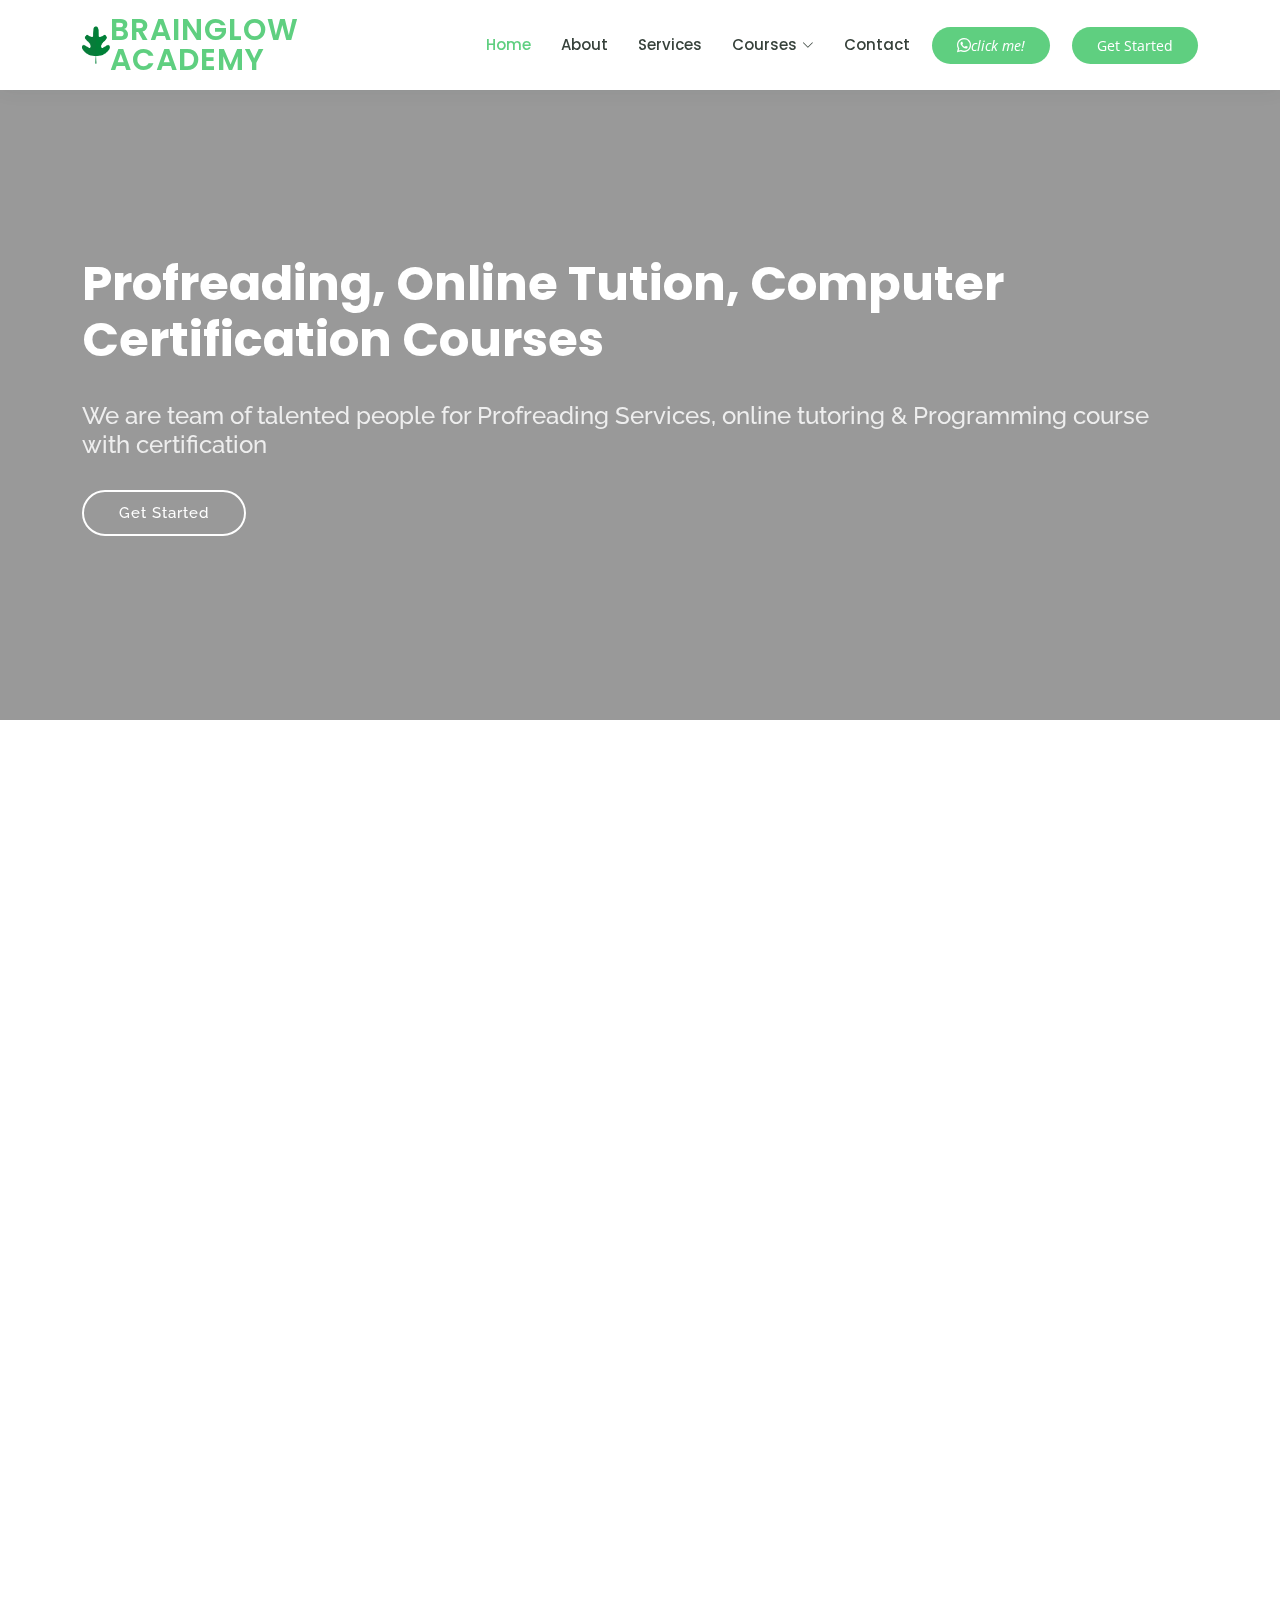
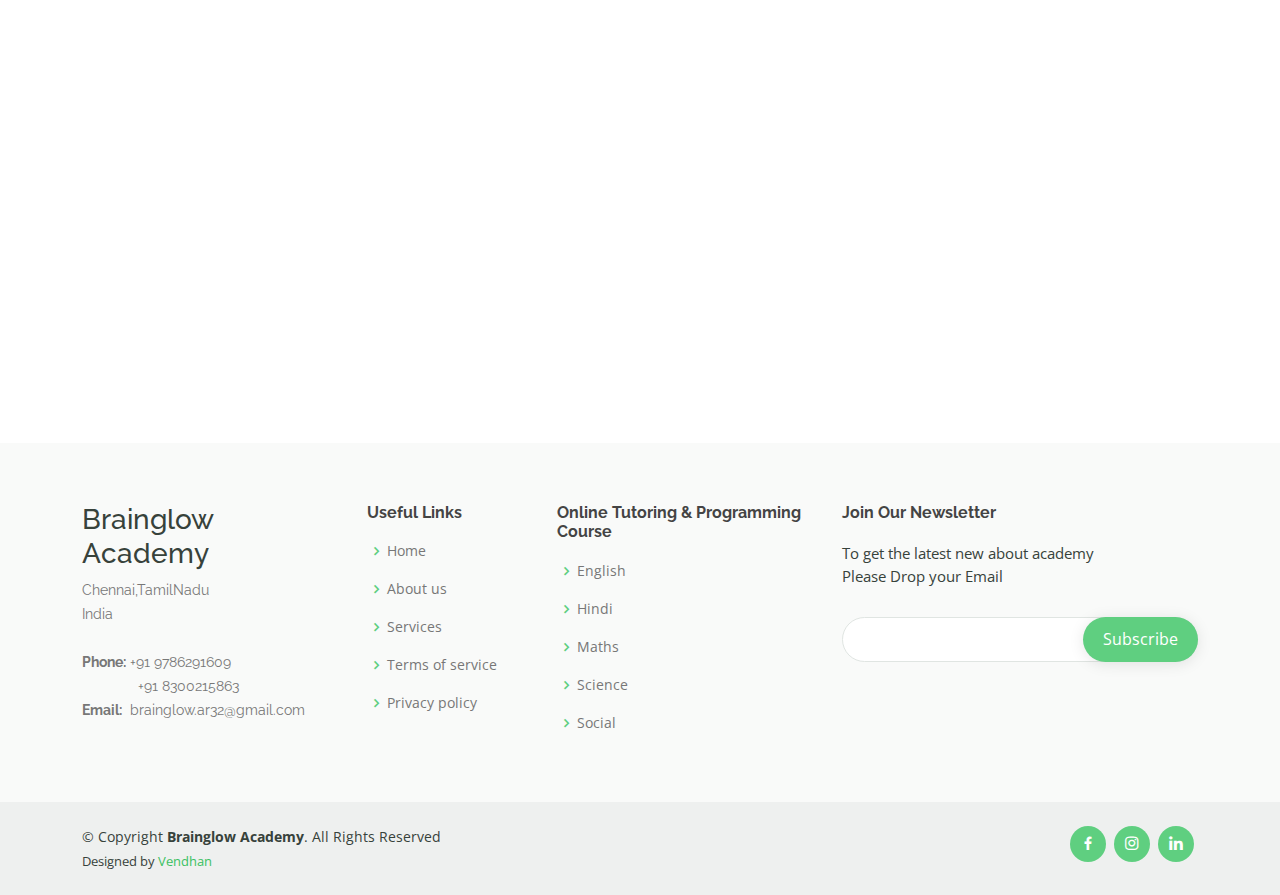
==== commit c982ad68: "whatapp button change" ====
--- a/index.html
+++ b/index.html
@@ -70,10 +70,9 @@
         </ul>
         <i class="bi bi-list mobile-nav-toggle"></i>
       </nav><!-- .navbar -->
-
+      <a href="https://wa.me/918124601394?text=Hi,%20I%20would%20like%20to%20enquire" class="get-started-btn"><i class ="bi bi-whatsapp">click me!</i></a>
       <a href="service.html" class="get-started-btn">Get Started</a>
-      <a href="https://wa.me/918124601394?text=Hi%20I%20need%20enquire" class="get-started-btn"><i class ="bi bi-whatsapp">click me!</i></a>
-
+      
     </div>
   </header><!-- End Header -->
 
@@ -294,6 +293,59 @@
 
         <div class="row" data-aos="zoom-in" data-aos-delay="100">
 
+        
+
+          <div class="col-lg-4 col-md-6 align-items-stretch mt-4 mt-md-0">
+            <div class="course-item">
+              <img src="assets/img/programmin.jpg" class="img-fluid" alt="...">
+              <div class="course-content">
+                <div class="d-flex justify-content-between align-items-center mb-3">
+                  <h4>Python</h4>
+                  <p class="price">&#8377;4000</p>
+                </div>
+
+                <h3><a href="courses/pythoncourse.html">Complete Python Course</a></h3>
+                <p>This Python and Django course content covers all the latest topics from basic to advanced level like python Machine Learning,AI,Web Development and Data Science.This Courses helps you to became a Full Stack developer.</p>
+                <div class="trainer d-flex justify-content-between align-items-center">
+                  <!--<div class="trainer-profile d-flex align-items-center">
+                    <img src="assets/img/trainers/trainer-2.jpg" class="img-fluid" alt="">
+                    <span>Lana</span>
+                  </div>
+                  <div class="trainer-rank d-flex align-items-center">
+                    <i class="bx bx-user"></i>&nbsp;35
+                    &nbsp;&nbsp;
+                    <i class="bx bx-heart"></i>&nbsp;42
+                  </div>-->
+                </div>
+              </div>
+            </div>
+          </div> <!-- End Course Item-->
+
+          <div class="col-lg-4 col-md-6 d-flex align-items-stretch mt-4 mt-lg-0">
+            <div class="course-item">
+              <img src="assets/img/javascript.jpg" class="img-fluid" alt="...">
+              <div class="course-content">
+                <div class="d-flex justify-content-between align-items-center mb-3">
+                  <h4>Full Stack</h4>
+                  <p class="price">&#8377;3800</p>
+                </div>
+
+                <h3><a href="courses/webdevlop.html">Web Development</a></h3>
+                <p>Web Development Courses cover various areas of study including Introduction to Web Development, Web Technologies, Web Applications, JavaScript, Python and many more.</p>
+                <div class="trainer d-flex justify-content-between align-items-center">
+                <!--  <div class="trainer-profile d-flex align-items-center">
+                    <img src="assets/img/trainers/trainer-3.jpg" class="img-fluid" alt="">
+                    <span>Brandon</span>
+                  </div>
+                  <div class="trainer-rank d-flex align-items-center">
+                    <i class="bx bx-user"></i>&nbsp;20
+                    &nbsp;&nbsp;
+                    <i class="bx bx-heart"></i>&nbsp;85
+                  </div>-->
+                </div>
+              </div>
+            </div>
+          </div> <!-- End Course Item-->
           <div class="col-lg-4 col-md-6 align-items-stretch">
             <div class="course-item">
               <img src="assets/img/Hindi-Overview.jpg" class="img-fluid" alt="...">
@@ -319,59 +371,6 @@
               </div>
             </div>
           </div> <!-- End Course Item-->
-
-          <div class="col-lg-4 col-md-6 align-items-stretch mt-4 mt-md-0">
-            <div class="course-item">
-              <img src="assets/img/programmin.jpg" class="img-fluid" alt="...">
-              <div class="course-content">
-                <div class="d-flex justify-content-between align-items-center mb-3">
-                  <h4>Python</h4>
-                  <p class="price">&#8377;4000</p>
-                </div>
-
-                <h3><a href="courses/pythoncourse.html">Complete Python Course</a></h3>
-                <p>This Python and Django course content covers all the latest topics from basic to advanced level like python Machine Learning,AI,Web Development and Data Science.This Courses helps you to became a Full Stack developer.</p>
-                <div class="trainer d-flex justify-content-between align-items-center">
-                  <!--<div class="trainer-profile d-flex align-items-center">
-                    <img src="assets/img/trainers/trainer-2.jpg" class="img-fluid" alt="">
-                    <span>Lana</span>
-                  </div>
-                  <div class="trainer-rank d-flex align-items-center">
-                    <i class="bx bx-user"></i>&nbsp;35
-                    &nbsp;&nbsp;
-                    <i class="bx bx-heart"></i>&nbsp;42
-                  </div>-->
-                </div>
-              </div>
-            </div>
-          </div> <!-- End Course Item-->
-
-          <div class="col-lg-4 col-md-6 d-flex align-items-stretch mt-4 mt-lg-0">
-            <div class="course-item">
-              <img src="assets/img/javascript.jpg" class="img-fluid" alt="...">
-              <div class="course-content">
-                <div class="d-flex justify-content-between align-items-center mb-3">
-                  <h4>Full Stack</h4>
-                  <p class="price">&#8377;3800</p>
-                </div>
-
-                <h3><a href="courses/webdevlop.html">Web Development</a></h3>
-                <p>Web Development Courses cover various areas of study including Introduction to Web Development, Web Technologies, Web Applications, JavaScript, Python and many more.</p>
-                <div class="trainer d-flex justify-content-between align-items-center">
-                <!--  <div class="trainer-profile d-flex align-items-center">
-                    <img src="assets/img/trainers/trainer-3.jpg" class="img-fluid" alt="">
-                    <span>Brandon</span>
-                  </div>
-                  <div class="trainer-rank d-flex align-items-center">
-                    <i class="bx bx-user"></i>&nbsp;20
-                    &nbsp;&nbsp;
-                    <i class="bx bx-heart"></i>&nbsp;85
-                  </div>-->
-                </div>
-              </div>
-            </div>
-          </div> <!-- End Course Item-->
-
         </div>
 
       </div>
